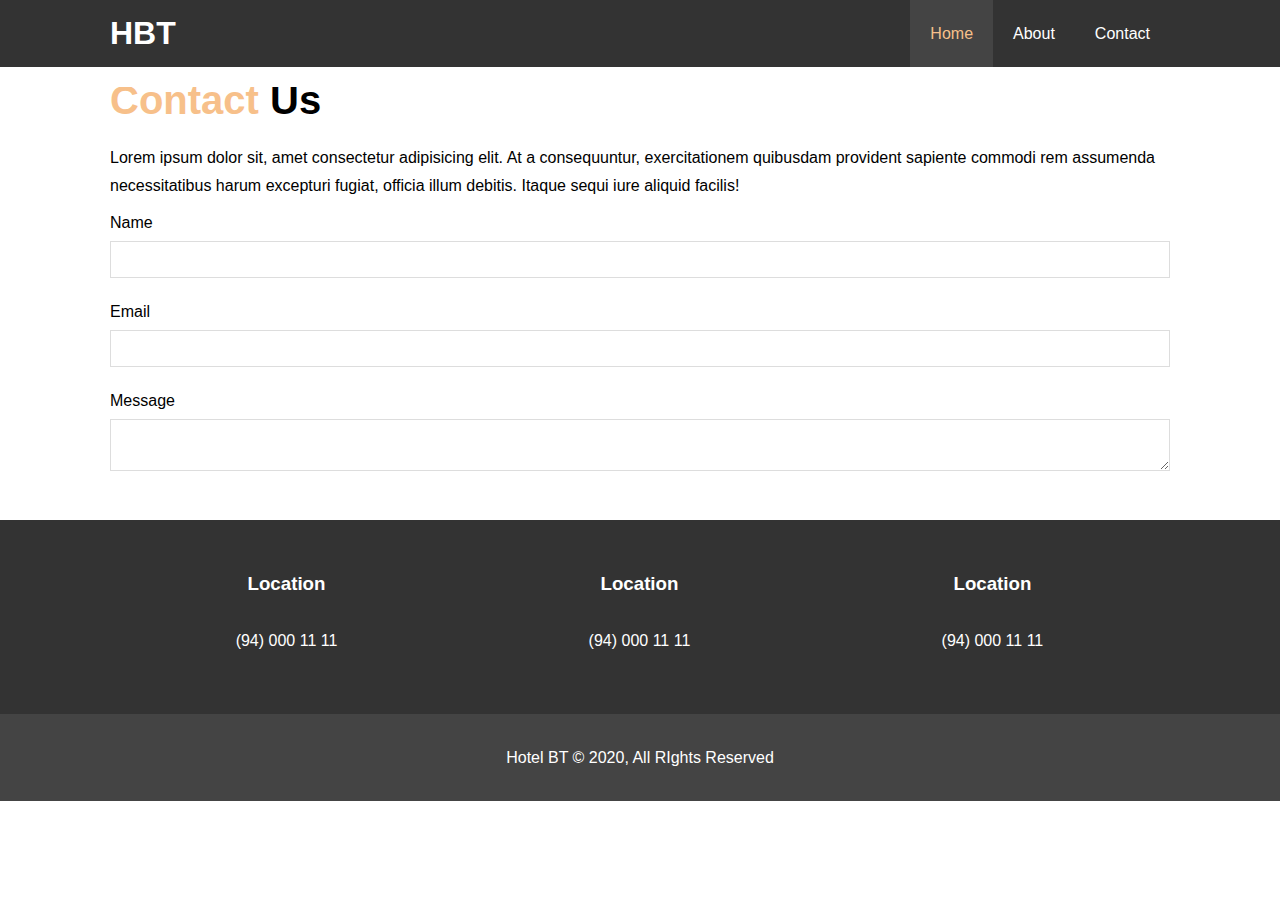
==== Contact.html @ 6380095c "Initial commit" ====
<!DOCTYPE html>
<html lang="en">
  <head>
    <meta charset="UTF-8" />
    <meta name="viewport" content="width=device-width, initial-scale=1.0"/>
    <meta http-equiv="X-UA-Compatible" content="ie=edge"/>
    <meta name="description" content="Welcome to the most extraordinary hotel in Boston Massachusetts"/>
    <meta name="keywords" content="hotel,boston hotel,new england hotel"/>
    <link rel="stylesheet" href="https://use.fontawesome.com/releases/v5.6.1/css/all.css"
    integrity="sha384-gfdkjb5BdAXd+lj+gudLWI+BXq4IuLW5IT+brZEZsLFm++aCMlF1V92rMkPaX4PP"
    crossorigin="anonymous"/>
    <link rel="stylesheet" href="css/style.css" />
    <title>Hotel</title>
  </head>
  <body>
    <header>
      <nav id="navbar">
        <div class="container">
          <h1 class="logo"><a href="index.html">HBT</a></h1>
          <ul>
            <li><a class="current" href="index.html">Home</a></li>
            <li><a href="about.html">About</a></li>
            <li><a href="contact.html">Contact</a></li>
          </ul>
        </div>
      </nav>
    </header>
    <section id="Contact-form" class="py-2">
      <div class="container">
        <h1 class="l-heading">
          <span class="text-primary">Contact</span>
          Us
        </h1>
        <p>
          Lorem ipsum dolor sit, amet consectetur adipisicing elit. At a
          consequuntur, exercitationem quibusdam provident sapiente commodi rem
          assumenda necessitatibus harum excepturi fugiat, officia illum
          debitis. Itaque sequi iure aliquid facilis!
        </p>
        <div class="form-group">
          <label for="name">Name</label>
          <input type="text" name="name" id="name" />
        </div>
        <div class="form-group">
          <label for="email">Email</label>
          <input type="email" name="email" id="email" />
        </div>
        <div class="form-group">
          <label for="message">Message</label>
          <textarea name="message" id="message"></textarea>
        </div>
      </div>
    </section>
    <section id="contact-info" class="bg-dark">
      <div class="container">
        <div class="box">
          <i class="fas fa-hotel fa-3x"></i>
          <h3>Location</h3>
          <p>(94) 000 11 11</p>
        </div>
        <div class="box">
          <i class="fas fa-phone fa-3x"></i>
          <h3>Location</h3>
          <p>(94) 000 11 11</p>
        </div>
        <div class="box">
          <i class="fas fa-envelope fa-3x"></i>
          <h3>Location</h3>
          <p>(94) 000 11 11</p>
        </div>
      </div>
    </section>
    <div class="clr"></div>
    <footer id="main-footer">
      <p>Hotel BT &copy; 2020, All RIghts Reserved</p>
    </footer>
  </body>
</html>
---- css/style.css ----
/* Reset */
* {
  margin: 0;
  padding: 0;
  box-sizing: border-box;
}

/* Main Styling */
html,
body {
  font-family: "Segoe UI", Tahoma, Geneva, Verdana, sans-serif;
  line-height: 1.7em;
}

a {
  color: #333;
  text-decoration: none;
}

h1,
h2,
h3 {
  padding-bottom: 20px;
}

p {
  margin: 10px 0;
}

/* Utility Classes */
.container {
  margin: auto;
  max-width: 1100px;
  overflow: auto;
  padding: 0 20px;
}

.text-primary {
  color: #f7c08a;
}

.lead {
  font-size: 20px;
}

.btn {
  display: inline-block;
  font-size: 18px;
  color: #fff;
  background: #333;
  padding: 13px 20px;
  border: none;
  cursor: pointer;
}

.btn:hover {
  background: #f7c08a;
  color: #333;
}

.btn-light {
  background: #f4f4f4;
  color: #333;
}

.bg-dark {
  background: #333;
  color: #fff;
}

.bg-light {
  background: #f4f4f4;
  color: #333;
}

.bg-primary {
  background: #f7c08a;
  color: #333;
}

.clr {
  clear: both;
}

.l-heading {
  font-size: 40px;
}

/* Padding */
.py-1 {
  padding: 10px 0;
}
.py-2 {
  padding: 20px 0;
}
.py-3 {
  padding: 30px 0;
}

/* Navbar */
#navbar {
  background: #333;
  color: #fff;
  overflow: auto;
}

#navbar a {
  color: #fff;
}

#navbar h1 {
  float: left;
  padding-top: 20px;
}

#navbar ul {
  list-style: none;
  float: right;
}

#navbar ul li {
  float: left;
}

#navbar ul li a {
  display: block;
  padding: 20px;
  text-align: center;
}

#navbar ul li a:hover,
#navbar ul li a.current {
  background: #444;
  color: #f7c08a;
}

/* Showcase */
#showcase {
  background: url("../img/showcase.jpg") no-repeat center center/cover;
  height: 600px;
}

#showcase .showcase-content {
  color: #fff;
  text-align: center;
  padding-top: 170px;
}

#showcase .showcase-content h1 {
  font-size: 60px;
  line-height: 1.2em;
}

#showcase .showcase-content p {
  padding-bottom: 20px;
  line-height: 1.7em;
}

/* Home Info */
#home-info {
  height: 400px;
}

#home-info .info-img {
  float: left;
  width: 50%;
  background: url("../img/photo-1.jpg") no-repeat;
  min-height: 100%;
}

#home-info .info-content {
  float: right;
  width: 50%;
  height: 100%;
  text-align: center;
  padding: 50px 30px;
  overflow: hidden;
}

#home-info .info-content p {
  padding-bottom: 30px;
}

/* Features */
.box {
  float: left;
  width: 33.3%;
  padding: 50px;
  text-align: center;
}

.box i {
  margin-bottom: 10px;
}
/* about-info */
#about-info .info-right {
  float: right;
  width: 50%;
  min-height: 100%;
}
#about-info .info-right img {
  display: block;
  margin: auto;
  width: 70%;
  border-radius: 50%;
}

#about-info .info-left {
  float: left;
  width: 50%;
  min-height: 100%;
}
#info-showcase {
  height: 600px;
  background: url("../img/test-bg.jpg") no-repeat center center/cover;
  min-height: 100%;
  padding: 10%;
}
#info-showcase h3 {
  color: #fff;
  text-align: center;
  padding-bottom: 40px;
}
#info-showcase .info-show {
  padding: 20px;
  margin-bottom: 40px;
  border-radius: 5px;
  opacity: 0.9;
}
#info-showcase .info-show img {
  border-radius: 50%;
  float: left;
  margin-right: 20px;
  width: 80px;
}

/* Contact form */
#Contact-form .form-group {
  margin-bottom: 20px;
}
#Contact-form label {
  display: block;
  margin-bottom: 5px;
}
#Contact-form input,
#Contact-form textarea {
  width: 100%;
  padding: 10px;
  border: 1px solid #ddd;
}
/* Footer */
#main-footer {
  text-align: center;
  background: #444;
  color: #fff;
  padding: 20px;
}
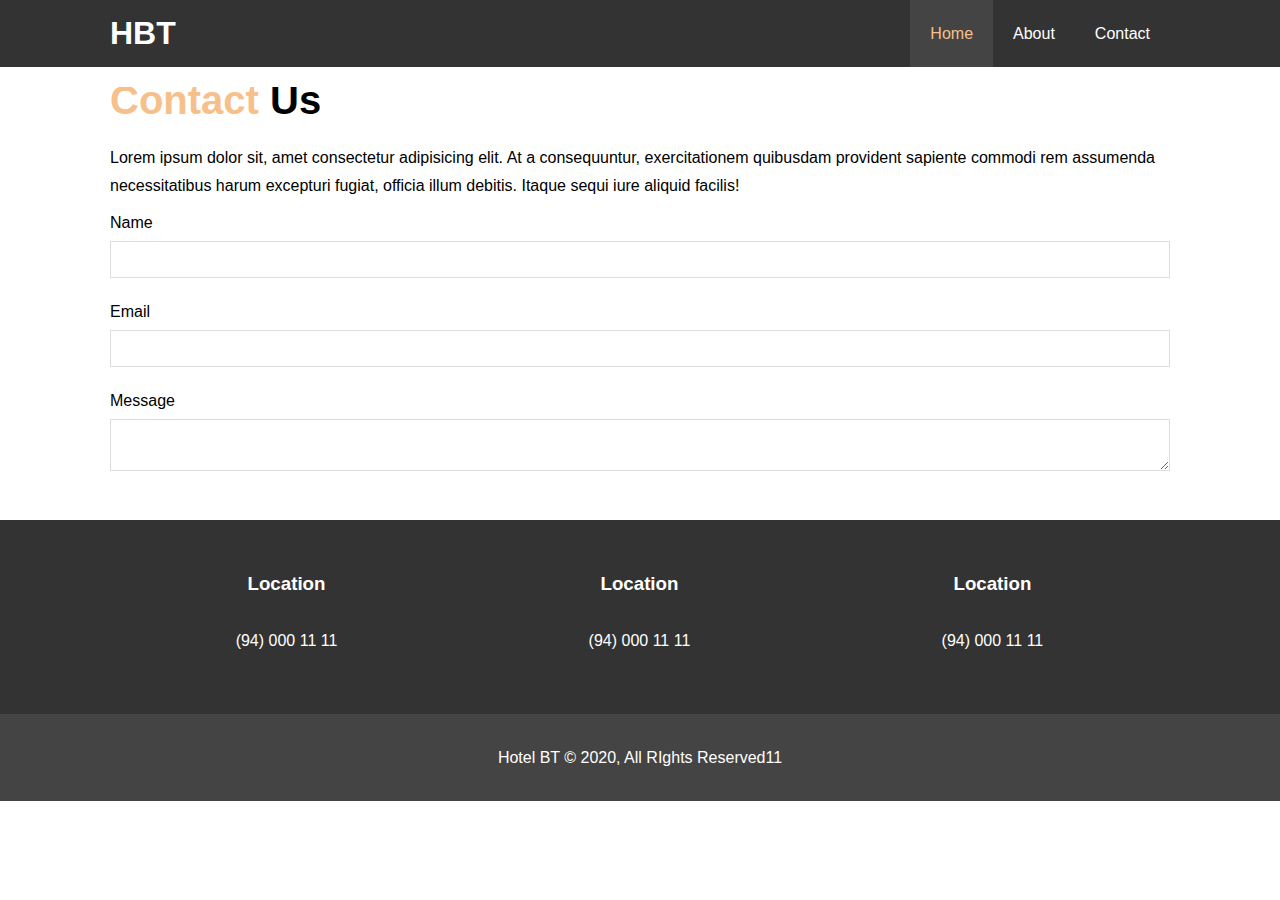
==== commit 7183de53: "Umar commit" ====
--- a/Contact.html
+++ b/Contact.html
@@ -72,7 +72,7 @@
     </section>
     <div class="clr"></div>
     <footer id="main-footer">
-      <p>Hotel BT &copy; 2020, All RIghts Reserved</p>
+      <p>Hotel BT &copy; 2020, All RIghts Reserved11</p>
     </footer>
   </body>
 </html>
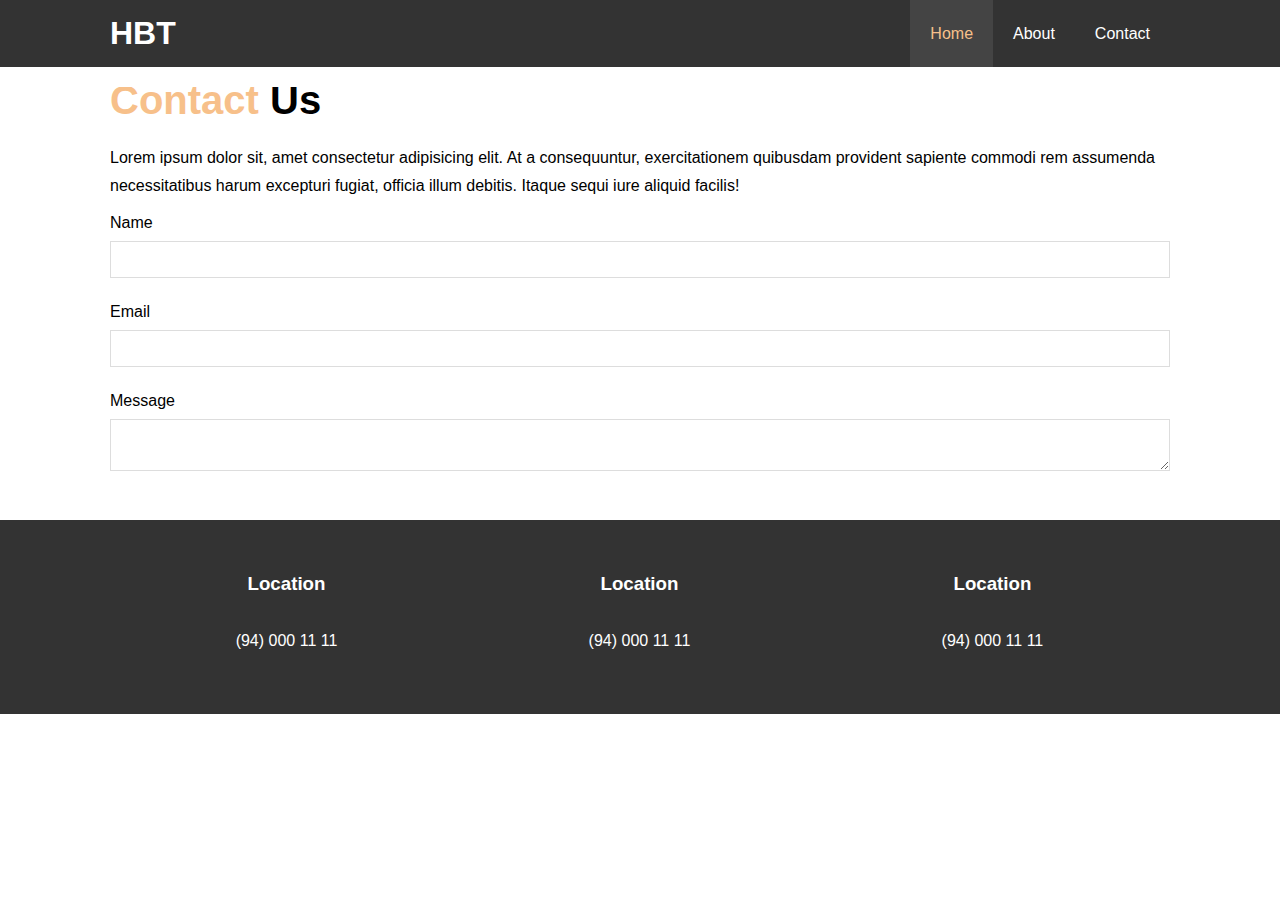
==== commit 9eb30c6c: "redesgin" ====
--- a/Contact.html
+++ b/Contact.html
@@ -71,8 +71,8 @@
       </div>
     </section>
     <div class="clr"></div>
-    <footer id="main-footer">
+    <!-- <footer id="main-footer">
       <p>Hotel BT &copy; 2020, All RIghts Reserved11</p>
-    </footer>
+    </footer> -->
   </body>
 </html>
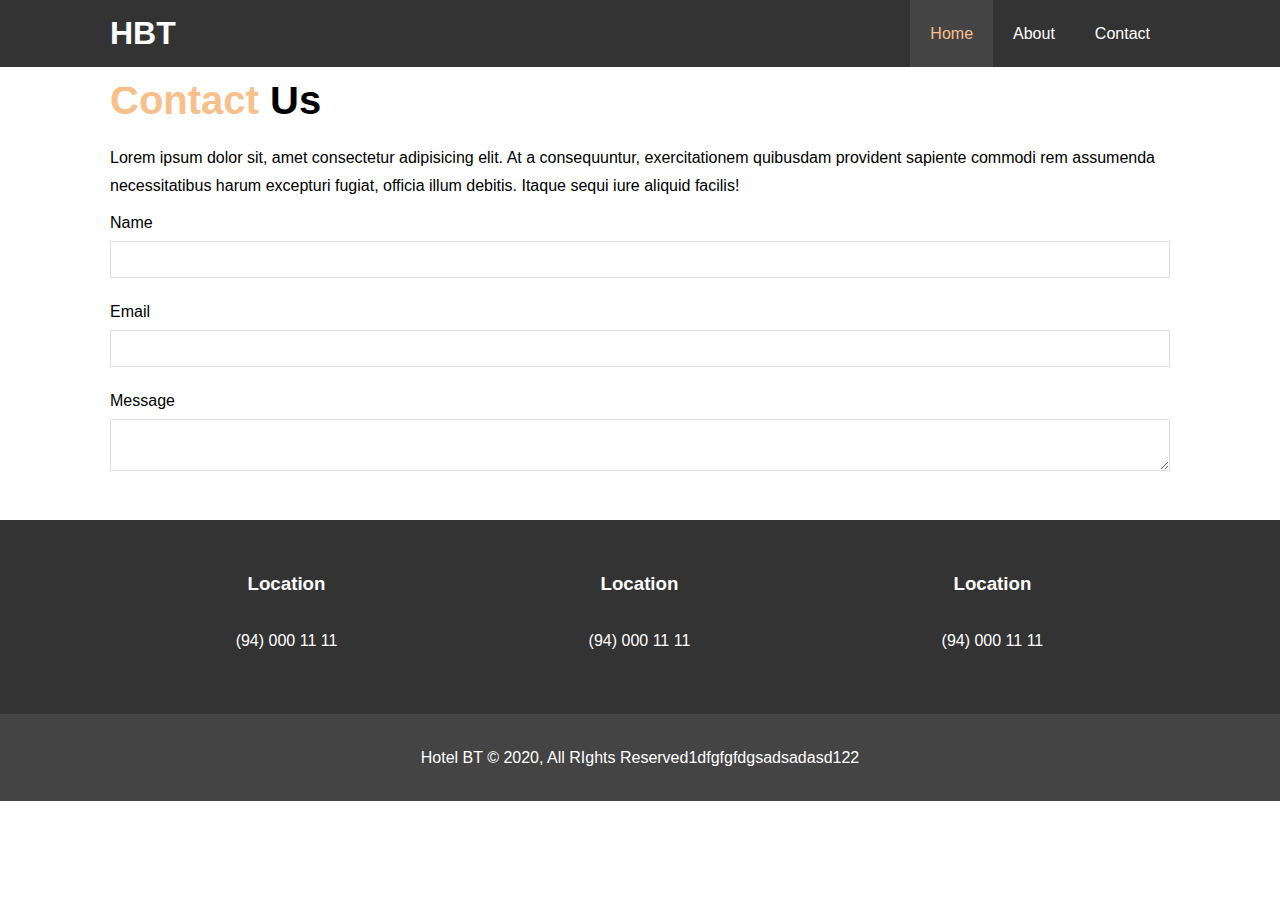
==== commit b6b19dfb: "My changes" ====
--- a/Contact.html
+++ b/Contact.html
@@ -71,8 +71,8 @@
       </div>
     </section>
     <div class="clr"></div>
-    <!-- <footer id="main-footer">
-      <p>Hotel BT &copy; 2020, All RIghts Reserved11</p>
-    </footer> -->
+    <footer id="main-footer">
+      <p>Hotel BT &copy; 2020, All RIghts Reserved1dfgfgfdgsadsadasd122</p>
+    </footer>
   </body>
 </html>
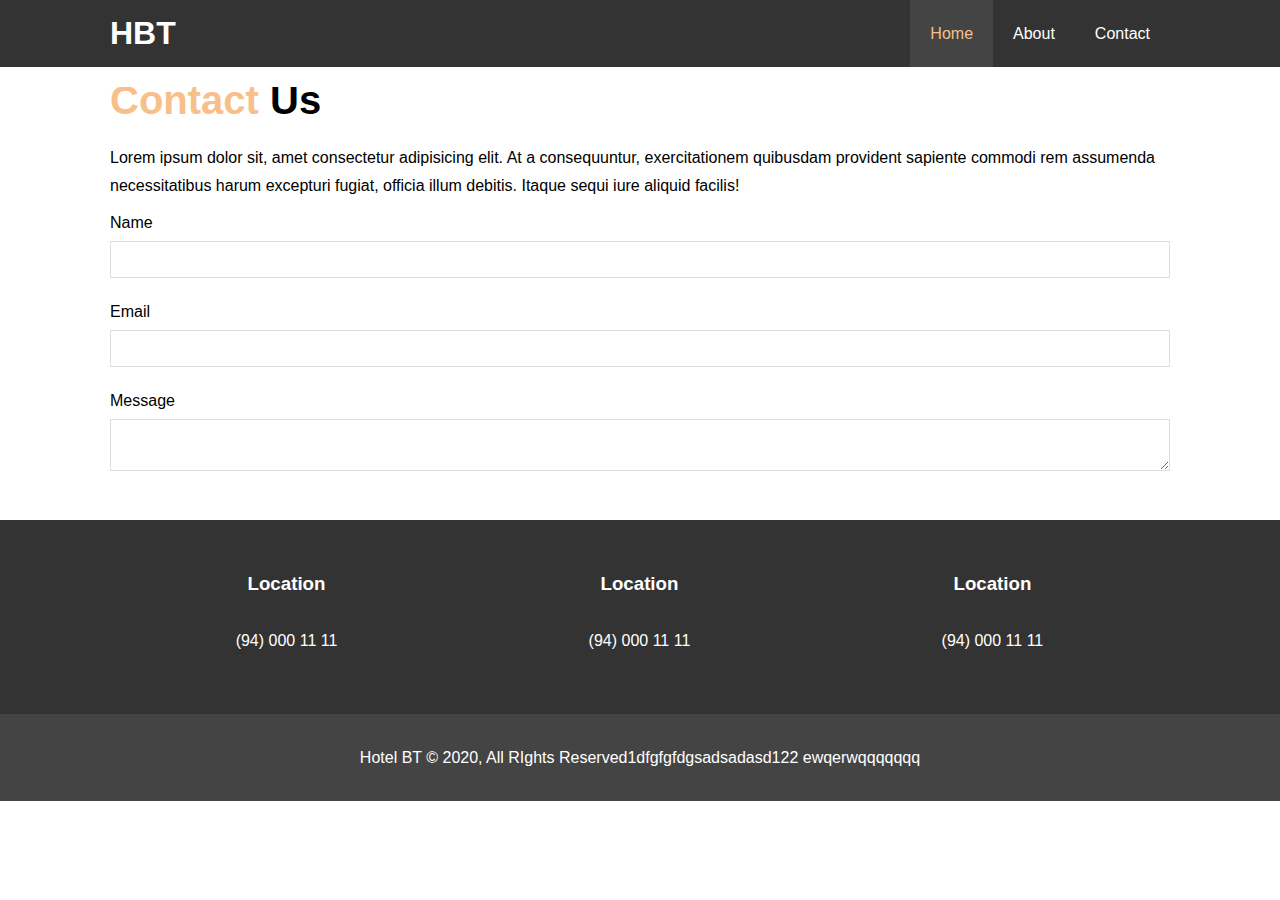
==== commit b211e052: "dskhdsidhufs" ====
--- a/Contact.html
+++ b/Contact.html
@@ -72,7 +72,7 @@
     </section>
     <div class="clr"></div>
     <footer id="main-footer">
-      <p>Hotel BT &copy; 2020, All RIghts Reserved1dfgfgfdgsadsadasd122</p>
+      <p>Hotel BT &copy; 2020, All RIghts Reserved1dfgfgfdgsadsadasd122 ewqerwqqqqqqq</p>
     </footer>
   </body>
 </html>
